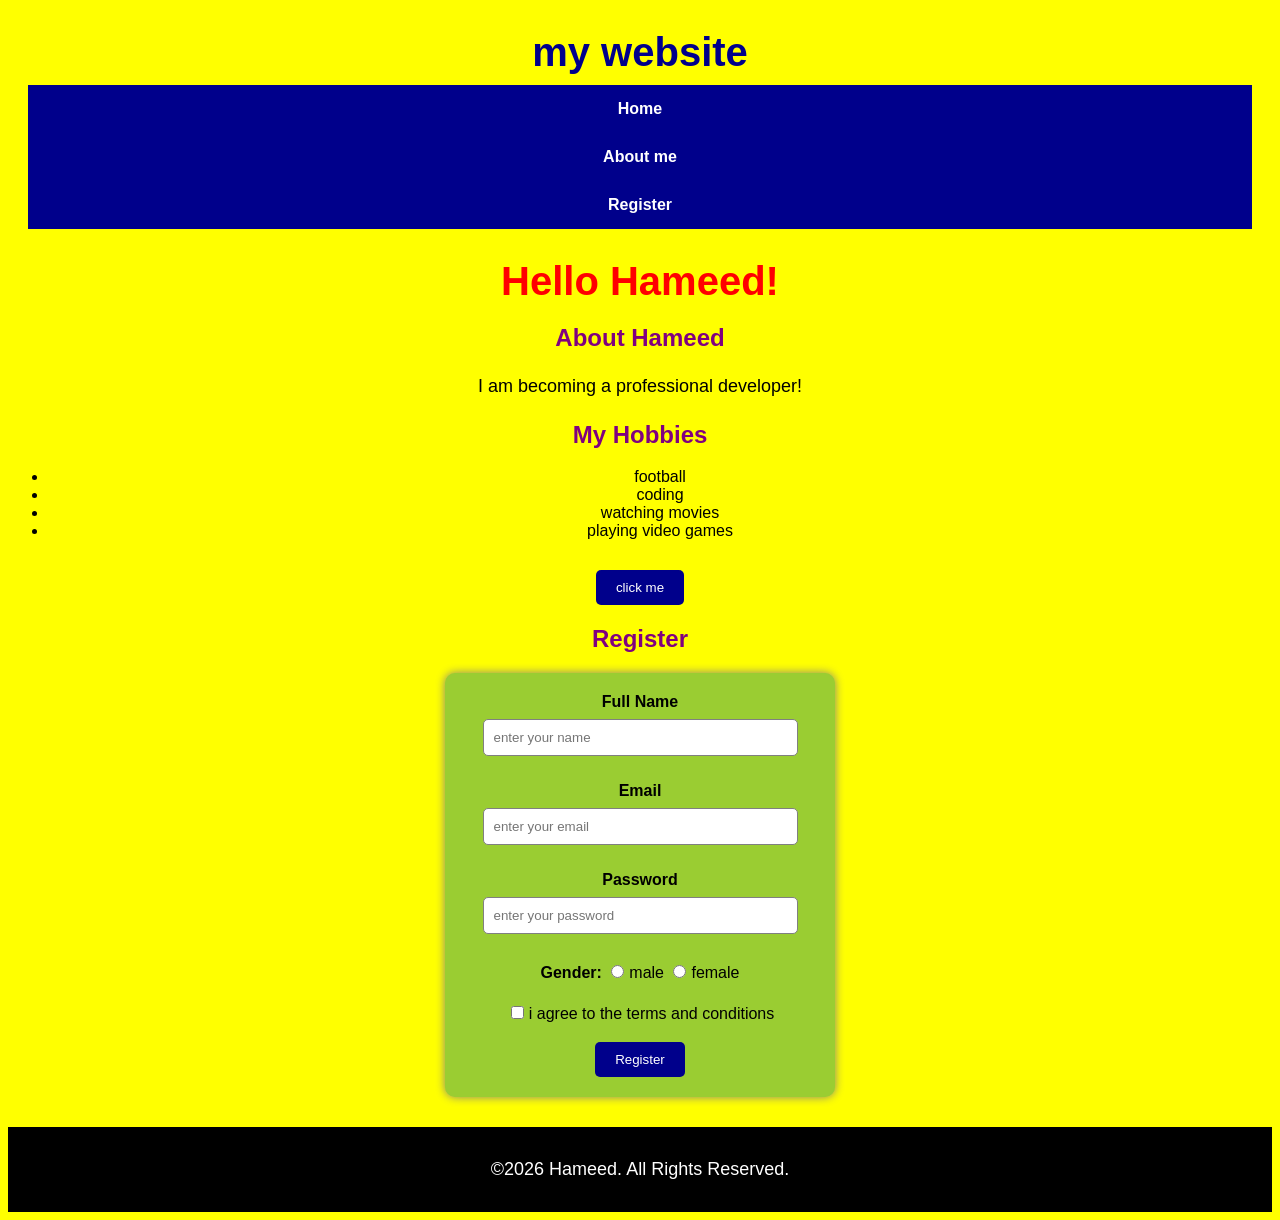
==== index2.html @ 1cb3af08 "fix file name" ====
<!DOCTYPE html>
<html lang="en">
<head>
    <title>Hameed | My coding journey</title>
    <meta name="description" content="welcome to Hameed's website where i share my coding journey,Hobbies and projects.">
    <meta name="viewport" content="width=device-width,initial-scale=1.0">
    <link rel="stylesheet" href="style.css">
</head>
<body>
    <header>
        <h1>my website</h1>
    <nav>
        <a href="#home">Home</a>
        <a href="#about">About me</a>
        <a href="#register" >Register</a>
    </nav>
    <h1 id="home">welcome to my website</h1>
    </header>
     <main>
        <section>
    <h2 id="about">About me</h2>
    <p id="aboutText">My name is Hameed.i am learning how to code.</p>
    <h2>My Hobbies</h2>
    <ul>
        <li>football</li>
        <li>coding</li>
        <li>watching movies</li>
        <li>playing video games</li>
    </ul>
        </section>
    <button id="changeButton">click me</button>
      </script>
      <section>
    <h2 id="Register">Register</h2>
    <form id="registrationform">
        <label for="fullname">Full Name</label>
        <input type="text" id="fullname" placeholder="enter your name">
        <br><br>
         <label for="email">Email</label>
         <input type="email" id="email" placeholder="enter your email">
         <br><br>
         <label for="password">Password</label>
         <input type="password" id="password" placeholder="enter your password">
         <br><br>
         <label>Gender:</label>
         <input type="radio" name="Gender" value="male" id="male">male
         <input type="radio" name="Gender" value="female" id="female">female
         <br><br>
         <input type="checkbox" id="terms">i agree to the terms and conditions
         <br><br>
         <button type="button" onclick="registeruser()">Register</button>
    </form>
      </section>
    </main>
    <footer>
        <p>&copy;2026 Hameed. All Rights Reserved.</p>
    </footer>
    <script> 
        let name="AbdulHameed";
        alert(name);
        const age=19;
        alert(age);
        if (age>=18){
          alert("YOU CAN REGISTER");}
          else {alert("YOU CANNOT REGISTER."); }
      function sayHello() { 
         alert("Hello Hameed!Welcome to my website.");
             }
       let score=90;
       if (score>=80) {
        alert("EXCELLENT");
       } else if(score>=60) {
        alert("VERY GOOD");
       } else if("score>=50") {
        alert("GOOD");
       } else {
        alert("YOU NEED TO IMPROVE"); }
        let Hobbies=["football","coding","gaming"];
        Hobbies[2]="movies";
        Hobbies.push("eating");
        Hobbies.pop();
        alert(Hobbies);
        alert(Hobbies.length);
        for (let i=0; i<Hobbies.length; i++) {alert(Hobbies[i]);}
        let count=1;
        while(count<=5) {alert(count); count++;}
        let student= {name:"Abdulhameed",age:19,course:"computer science"};
        student.age=20;
        student.Hobby="football";
        alert(student.Hobby);
        let title=document.getElementById("home");
        title.textContent ="Hello Hameed!";
        title.style.color="red";
        document.body.style.backgroundColor="yellow"
        let aboutTitle=document.getElementById("about");
        aboutTitle.textContent="About Hameed";
        let aboutText=document.getElementById("aboutText");
        aboutText.textContent="I am becoming a professional developer!";
        function changeTitle() { title.textContent ="you clicked the button!"; 
        aboutText.textContent="The button changed this text!"; }
        let changeButton=document.getElementById("changeButton");
        changeButton.addEventListener("click",changeTitle);
        let fullnameinput=document.getElementById("fullname");
        fullnameinput.addEventListener("input",function() {
        console.log(fullnameinput.value); });
         alert("javascript is working");
      </script>
</body>
</html>
---- style.css ----
body {
    font-family: arial;
    background-color: lightblue;
    text-align: center;
}
h1 {
    color: darkblue;
}
h2 {
    color: purple;
}
button { 
    background-color: darkblue;
    color: white;
    padding: 10px 20px;
    border: none;
    border-radius: 5px;
}
form {
    background-color:yellowgreen ;
    width: 350px;
    margin: 20px auto;
    padding: 20px;
    border-radius: 10px;
    box-shadow: 0 0 10px gray;
}
input{
    padding: 8px;
    margin: 5px;
    box-sizing: border-box;
}
label{
    font-weight: bold;
}
nav a {
    background-color: darkblue;
    padding: 15px;
    display: flex;
    justify-content: center;
    gap: 30px;
}
nav a {
    color: white;
    margin: 0 20px;
    text-decoration:none ;
    font-weight: bold;
}
nav a:hover {
    color: orange;
}
input[type="text"],
input[type="email"],
input[type="password"] {
    width: 90%;
    padding: 10px;
    margin: 8px 0;
    border: 1px solid gray;
    border-radius: 5px;
    box-sizing: border-box;
}
input:focus {
    outline: none;
    border: 2px solid darkblue;
}
button:hover {
    background-color: pink;
    cursor: pointer;
}
h1 {
    font-size: 40px;
    margin-top: 30px;
    margin-bottom: 10px;
}
p {
    font-size: 18px;
    line-height: 1.6;
}
footer {
    background-color: black;
    color: white;
    padding: 10px;
    margin-top: 30px;
}
@media (max-width: 600px) {
    nav-a { 
    display: block;
    margin: 10px;
}
form {
    width: 90%;
}
h1 {
    font-size: 30px;
}
}
section {
    margin-bottom: 30px;
}
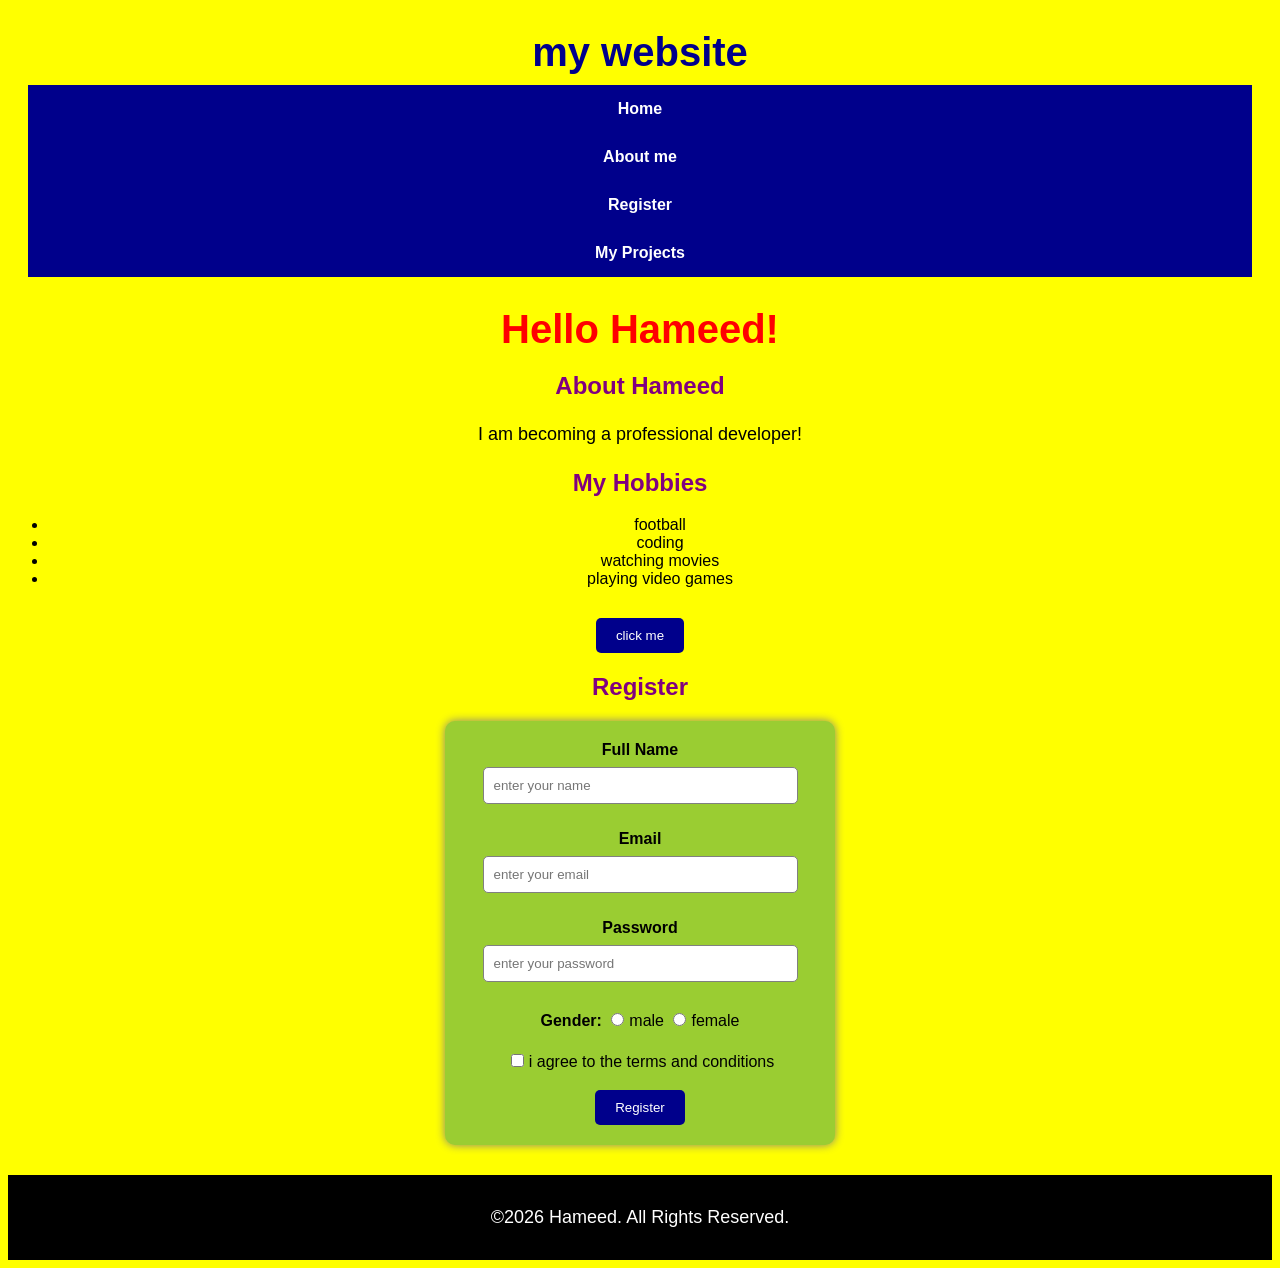
==== commit 93325eab: "fix file structure and css link" ====
--- a/index2.html
+++ b/index2.html
@@ -12,12 +12,13 @@
     <nav>
         <a href="#home">Home</a>
         <a href="#about">About me</a>
-        <a href="#register" >Register</a>
+        <a href="#register">Register</a>
+        <a href="index2.html">My Projects</a>
     </nav>
-    <h1 id="home">welcome to my website</h1>
     </header>
      <main>
         <section>
+        <h1 id="home">welcome to my website</h1>
     <h2 id="about">About me</h2>
     <p id="aboutText">My name is Hameed.i am learning how to code.</p>
     <h2>My Hobbies</h2>
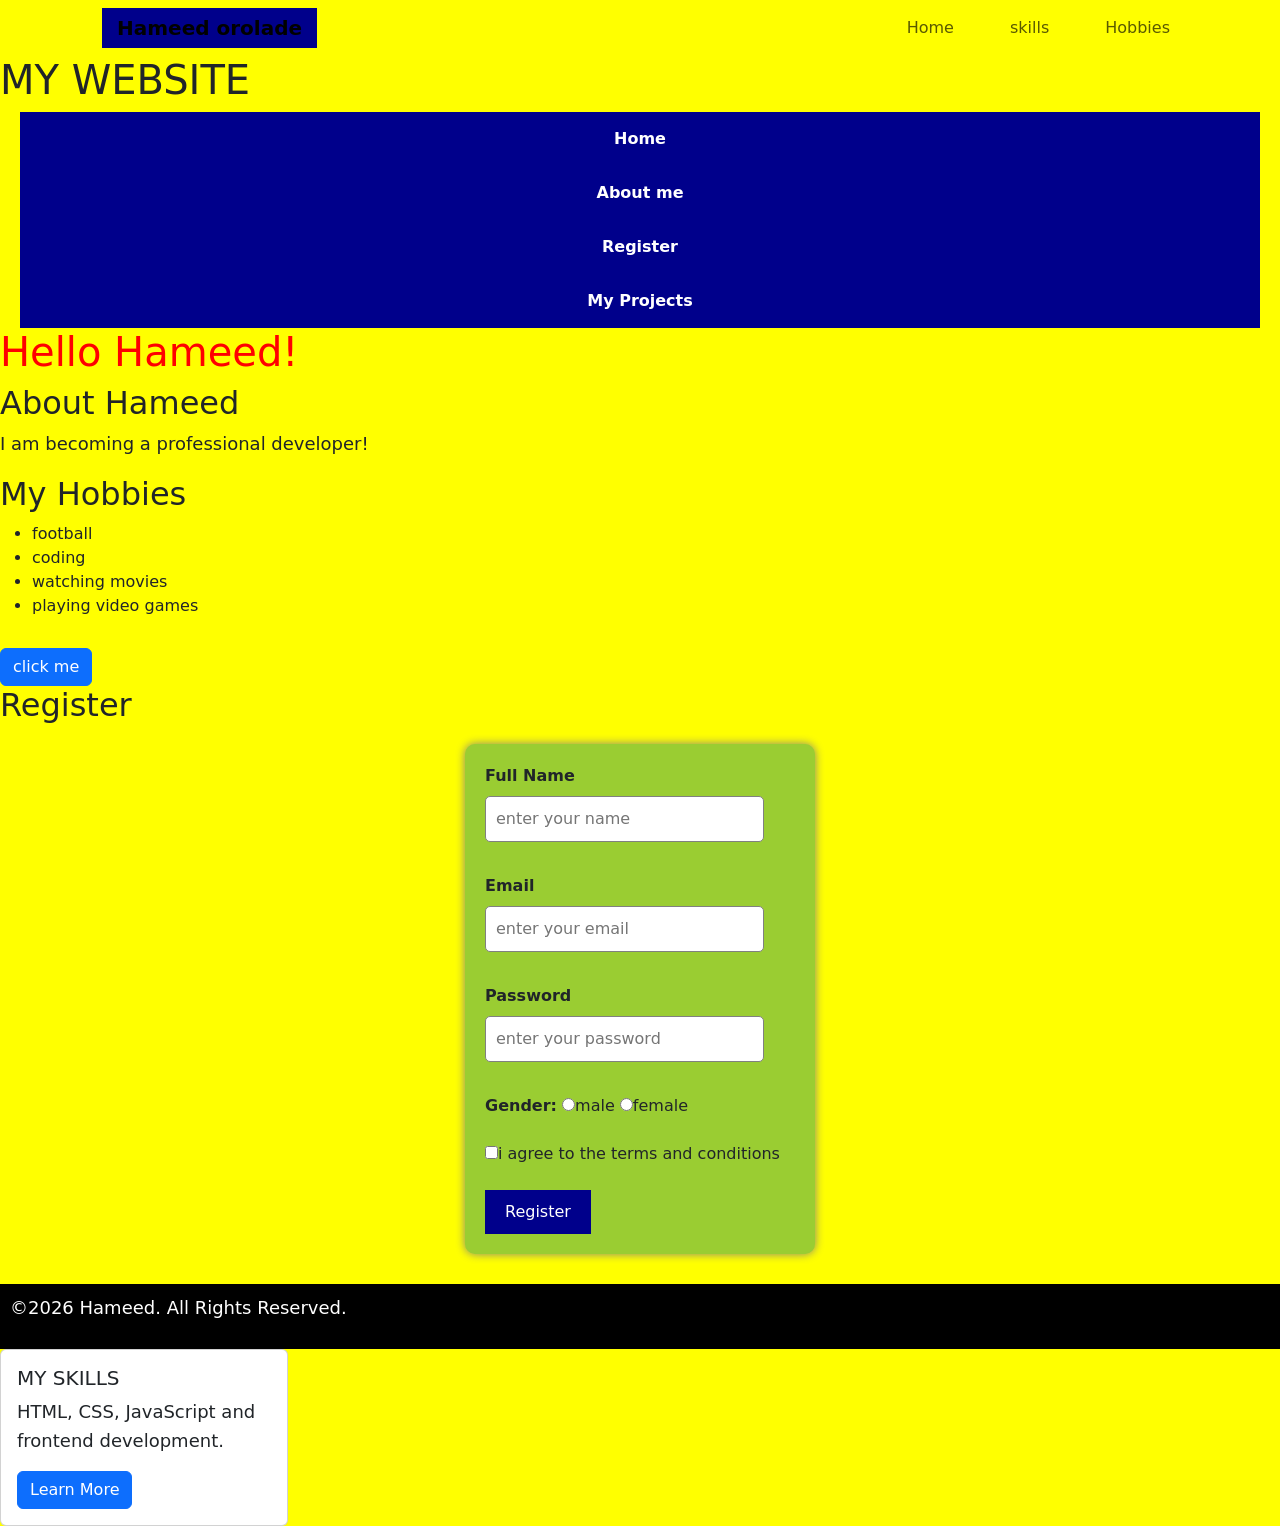
==== commit 6e99c16d: "Add bootstrap components" ====
--- a/index2.html
+++ b/index2.html
@@ -5,10 +5,21 @@
     <meta name="description" content="welcome to Hameed's website where i share my coding journey,Hobbies and projects.">
     <meta name="viewport" content="width=device-width,initial-scale=1.0">
     <link rel="stylesheet" href="style.css">
+    <link href="https://cdn.jsdelivr.net/npm/bootstrap@5.3.8/dist/css/bootstrap.min.css" rel="stylesheet">
 </head>
 <body>
+    <nav class="navbar navbar-expand-lg big-body-tertiary">
+        <div class="container">
+          <a class="navbar-brand" href="#">Hameed orolade</a>
+            <div class="navbar-nav">
+                <a class="nav-link" href="#home">Home</a>
+                <a class="nav-link" href="#">skills</a>
+                <a class="nav-link" href="#">Hobbies</a>
+          </div>
+        </div>
+      </nav>
     <header>
-        <h1>my website</h1>
+        <h1>MY WEBSITE</h1>
     <nav>
         <a href="#home">Home</a>
         <a href="#about">About me</a>
@@ -29,7 +40,7 @@
         <li>playing video games</li>
     </ul>
         </section>
-    <button id="changeButton">click me</button>
+    <button id="changeButton" class="btn btn-primary">click me</button>
       </script>
       <section>
     <h2 id="Register">Register</h2>
@@ -106,5 +117,12 @@
         console.log(fullnameinput.value); });
          alert("javascript is working");
       </script>
+      <div class="card" style="width: 18rem;">
+        <div class="card-body">
+          <h5 class="card-title">MY SKILLS</h5>
+          <p class="card-text">HTML, CSS, JavaScript and frontend development.</p>
+          <a href="#" class="btn btn-primary">Learn More</a>
+        </div>
+      </div>
 </body>
 </html>
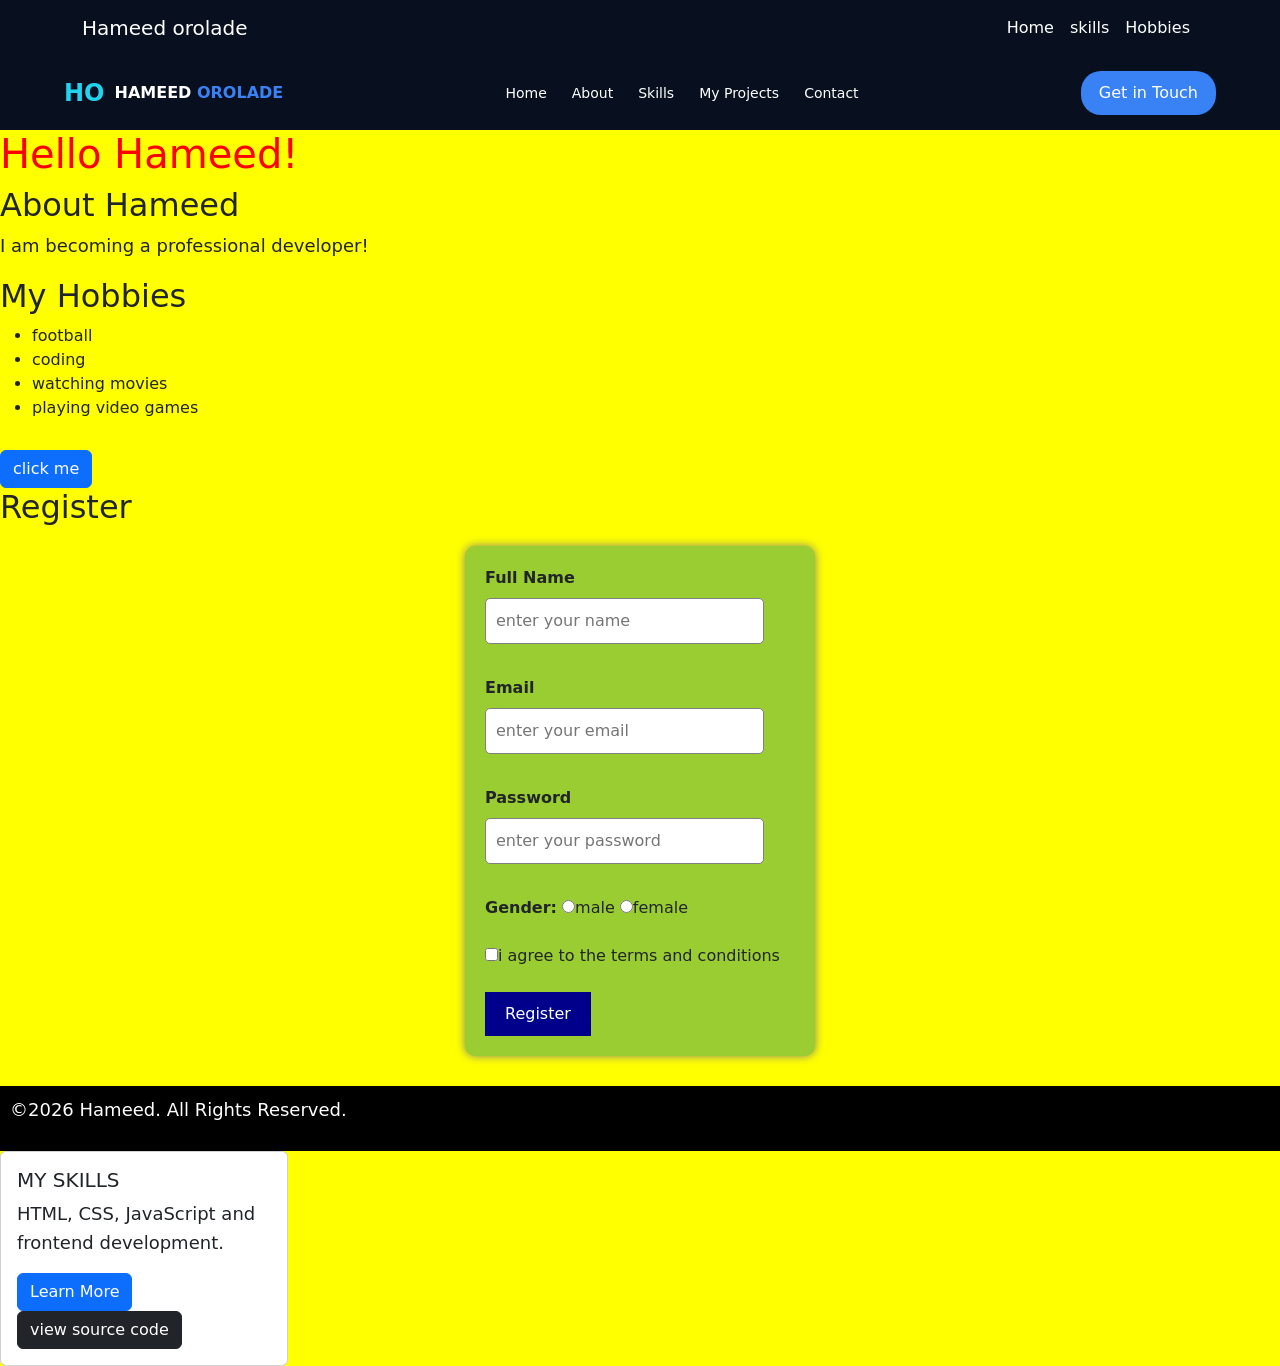
==== commit a487fa1c: "update website and add source code" ====
--- a/index2.html
+++ b/index2.html
@@ -19,12 +19,19 @@
         </div>
       </nav>
     <header>
-        <h1>MY WEBSITE</h1>
     <nav>
+      <div class="logo">
+        <span>HO</span>
+        <strong>HAMEED <b>OROLADE</b></strong>
+      </div>
+      <div class="nav-links">
         <a href="#home">Home</a>
-        <a href="#about">About me</a>
-        <a href="#register">Register</a>
-        <a href="index2.html">My Projects</a>
+        <a href="#about">About</a>
+        <a href="#skills">Skills</a>
+        <a href="#projects">My Projects</a>
+        <a href="#contact">Contact</a>
+      </div>
+      <a href="#contact" class="contact-btn">Get in Touch</a>
     </nav>
     </header>
      <main>
@@ -122,6 +129,7 @@
           <h5 class="card-title">MY SKILLS</h5>
           <p class="card-text">HTML, CSS, JavaScript and frontend development.</p>
           <a href="#" class="btn btn-primary">Learn More</a>
+          <a href="https://github.com/hameed001-tech" class="btn btn-dark">view source code</a>
         </div>
       </div>
 </body>
--- a/style.css
+++ b/style.css
@@ -1,13 +1,14 @@
 body {
     font-family: arial;
-    background-color: lightblue;
+    background-color: #081020;
+    color: white;
     text-align: center;
 }
 h1 {
-    color: darkblue;
+    color: white;
 }
 h2 {
-    color: purple;
+    color: #22d3ee;
 }
 button { 
     background-color: darkblue;
@@ -32,22 +33,41 @@
 label{
     font-weight: bold;
 }
-nav a {
-    background-color: darkblue;
-    padding: 15px;
+nav {
+    background-color: #081020;
+    padding: 15px 5%;
     display: flex;
-    justify-content: center;
-    gap: 30px;
-}
-nav a {
+    align-items: center;
+    justify-content: space-between;}
+.logo {
+    display: flex;
+    align-items: center;
+    gap: 10px;}
+.logo span {
+    color: #22d3ee;
+    font-size: 24px;
+    font-weight: bold;}
+.logo strong {
+    color: white;}
+.logo b {
+    color: #3882f6;}
+.nav-links {
+    display: flex;
+    gap: 25px;}
+.nav-links a {
     color: white;
-    margin: 0 20px;
-    text-decoration:none ;
-    font-weight: bold;
-}
-nav a:hover {
-    color: orange;
-}
+    text-decoration: none;
+    font-size: 14px;}
+.nav-links a:hover {
+    color: #22d3ee;}
+.contact-btn {
+    background-color: #3882f6;
+    color: white;
+    padding: 10px 18px;
+    border-radius: 20px;
+    text-decoration: none;}
+.contact-btn:hover {
+    background-color: #22d3ee;}
 input[type="text"],
 input[type="email"],
 input[type="password"] {
@@ -95,4 +115,10 @@
 }
 section {
     margin-bottom: 30px;
-}+}
+.navbar-brand{
+    color: white !important;}
+.navbar .nav-link{
+    color: white !important;}
+.navbar .nav-link:hover{
+    color: #22d3ee !important;}
